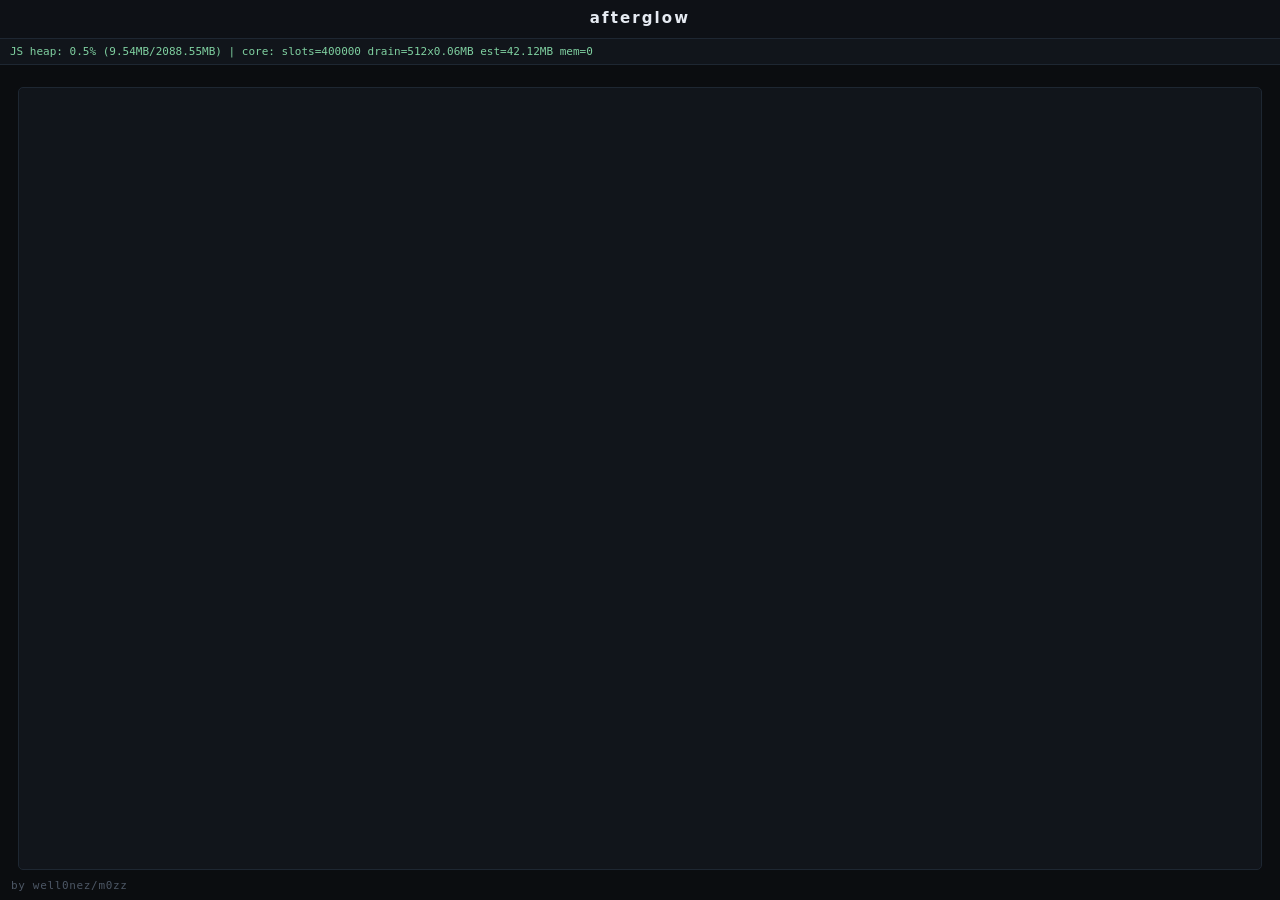
==== jb.html @ 9de736a9 "NEON HOST: painel de desbloqueio PS4 (motor Afterglow, FW 12.00-14.02)" ====
<!doctype html>
<html lang="en" manifest="cache.appcache">
  <head>
    <meta charset="utf-8" />
    <meta name="viewport" content="width=device-width,initial-scale=1" />
    <title>afterglow</title>
    <!-- This page carries its own styles and starts its own module, and it
         loads NOTHING else. That duplicates a little of style.css, and it is
         deliberate: every subresource is one more allocation and one more
         timing shift in the process that core.js is about to groom, and this
         exploit is decided by exactly that. The landing page may use the
         shared stylesheet; this one may not. -->
    <style>
      :root {
        --bg: #0b0d10;
        --panel: #0e1116;
        --sunk: #11151b;
        --line: #1e2732;
        --fg: #c8ced8;
        --bright: #e6ebf2;
        --dim: #7c8798;
        --faint: #4d5765;
        --ok: #7fd0a0;
        --bad: #d08a7f;
        --warn: #d8c07f;
        --sans: "Segoe UI", system-ui, sans-serif;
        --mono: Consolas, "DejaVu Sans Mono", monospace;
      }
      * {
        box-sizing: border-box;
      }
      html,
      body {
        margin: 0;
        padding: 0;
        min-height: 100%;
        background: var(--bg);
        color: var(--fg);
        font: 15px/1.45 var(--sans);
      }
      #brand {
        padding: 8px 10px;
        border-bottom: 1px solid var(--line);
        background: var(--panel);
        text-align: center;
      }
      #brand b {
        color: var(--bright);
        font-size: 15px;
        font-weight: 700;
        letter-spacing: 0.14em;
      }
      /* The live heap readout sits in the flow under the bar. Nothing here
         scrolls the document itself, so it stays in view without being
         positioned over the wordmark. */
      #ramBox {
        overflow: hidden;
        padding: 5px 10px;
        border-bottom: 1px solid var(--line);
        background: var(--sunk);
        color: var(--ok);
        font: 11px/1.4 var(--mono);
        text-overflow: ellipsis;
        white-space: nowrap;
      }
      /* Running: a spinner under the bar. jb.js switches the body to .done,
         .fail or .log. */
      #spin {
        position: fixed;
        top: calc(50% + 20px);
        left: 50%;
        width: 46px;
        height: 46px;
        margin: -23px 0 0 -23px;
        border: 4px solid var(--line);
        border-top-color: var(--ok);
        border-radius: 50%;
        animation: spin 0.9s linear infinite;
      }
      @keyframes spin {
        to {
          transform: rotate(360deg);
        }
      }
      #msg {
        position: fixed;
        top: 50%;
        left: 0;
        right: 0;
        transform: translateY(-50%);
        display: none;
        text-align: center;
        font-size: 16px;
        letter-spacing: 0.5px;
      }
      #state,
      #out {
        display: none;
      }
      body.done #spin,
      body.fail #spin {
        display: none;
      }
      body.fail #msg {
        display: block;
      }
      body.done #msg {
        display: block;
        color: var(--ok);
        font-weight: 700;
        letter-spacing: 2px;
      }
      /* ?log=1 -- the full step log. Laid out with flex rather than by
         subtracting a header height from 100vh. */
      body.log {
        display: flex;
        flex-direction: column;
        height: 100vh;
      }
      body.log #spin,
      body.log #msg {
        display: none;
      }
      body.log #wrap {
        display: flex;
        flex-direction: column;
        flex: 1;
        min-height: 0;
        padding: 14px 18px 30px;
      }
      body.log #state {
        display: block;
        margin: 0 0 8px;
        font-size: 22px;
        font-weight: 700;
      }
      body.log #out {
        display: block;
        flex: 1;
        min-height: 0;
        overflow-y: auto;
        padding: 10px 12px;
        border: 1px solid var(--line);
        border-radius: 5px;
        background: var(--sunk);
        font: 12px/1.45 var(--mono);
        white-space: pre-wrap;
      }
      /* The retry notice, raised by jb.js when the chain throws or stalls. */
      .notice {
        margin: 1em 0;
        padding: 0.7em 1em;
        border: 2px solid #e66;
        background: #2a1414;
        color: #f99;
        font: 700 20px/1.4 var(--sans);
      }
      .byline {
        position: fixed;
        bottom: 9px;
        left: 11px;
        margin: 0;
        color: var(--faint);
        font: 11px/1 var(--mono);
        letter-spacing: 0.06em;
      }
      .ok {
        color: var(--ok);
      }
      .bad {
        color: var(--bad);
      }
      .warn {
        color: var(--warn);
      }
      code {
        color: #9fb3d0;
      }
    </style>
  </head>
  <body>
    <!-- jb.js owns the body class: .log while the step log is shown, .done or
         .fail once the chain has settled. The ids below are its contract --
         #ramBox, #msg, #state and #out are read by name. -->
    <div id="brand"><b>afterglow</b></div>
    <div id="ramBox">RAM: checking...</div>
    <div id="spin"></div>
    <div id="msg">Restart your console</div>
    <div id="wrap">
      <div id="state"></div>
      <div id="out"></div>
    </div>
    <p class="byline">by well0nez/m0zz</p>
    <script type="module">
      import "./jb.js";
    </script>
  </body>
</html>
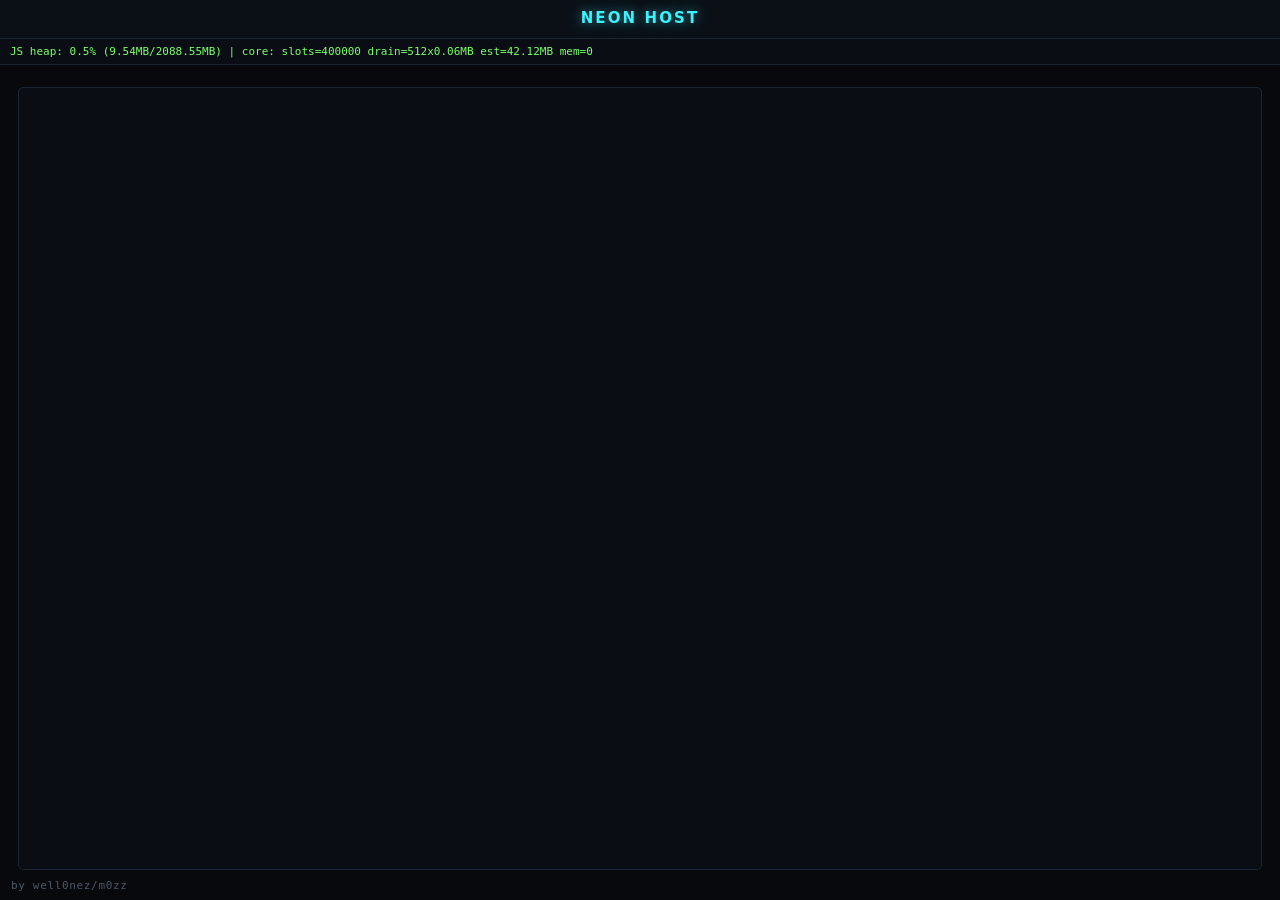
==== commit 31cc581c: "style: repinta tela de execucao (neon) + 3 modelos de home (terminal/minimal/console)" ====
--- a/jb.html
+++ b/jb.html
@@ -12,17 +12,17 @@
          shared stylesheet; this one may not. -->
     <style>
       :root {
-        --bg: #0b0d10;
-        --panel: #0e1116;
-        --sunk: #11151b;
-        --line: #1e2732;
-        --fg: #c8ced8;
-        --bright: #e6ebf2;
-        --dim: #7c8798;
+        --bg: #07090d;
+        --panel: #0b1017;
+        --sunk: #0a0e14;
+        --line: #1b2634;
+        --fg: #c9d4e2;
+        --bright: #eafcff;
+        --dim: #7b8aa0;
         --faint: #4d5765;
-        --ok: #7fd0a0;
-        --bad: #d08a7f;
-        --warn: #d8c07f;
+        --ok: #7cff6b;
+        --bad: #ff6b81;
+        --warn: #ffb04d;
         --sans: "Segoe UI", system-ui, sans-serif;
         --mono: Consolas, "DejaVu Sans Mono", monospace;
       }
@@ -45,10 +45,11 @@
         text-align: center;
       }
       #brand b {
-        color: var(--bright);
+        color: #3df2ff;
         font-size: 15px;
         font-weight: 700;
         letter-spacing: 0.14em;
+        text-shadow: 0 0 12px rgba(61, 242, 255, 0.55);
       }
       /* The live heap readout sits in the flow under the bar. Nothing here
          scrolls the document itself, so it stays in view without being
@@ -73,7 +74,7 @@
         height: 46px;
         margin: -23px 0 0 -23px;
         border: 4px solid var(--line);
-        border-top-color: var(--ok);
+        border-top-color: #3df2ff;
         border-radius: 50%;
         animation: spin 0.9s linear infinite;
       }
@@ -182,7 +183,7 @@
     <!-- jb.js owns the body class: .log while the step log is shown, .done or
          .fail once the chain has settled. The ids below are its contract --
          #ramBox, #msg, #state and #out are read by name. -->
-    <div id="brand"><b>afterglow</b></div>
+    <div id="brand"><b>NEON HOST</b></div>
     <div id="ramBox">RAM: checking...</div>
     <div id="spin"></div>
     <div id="msg">Restart your console</div>
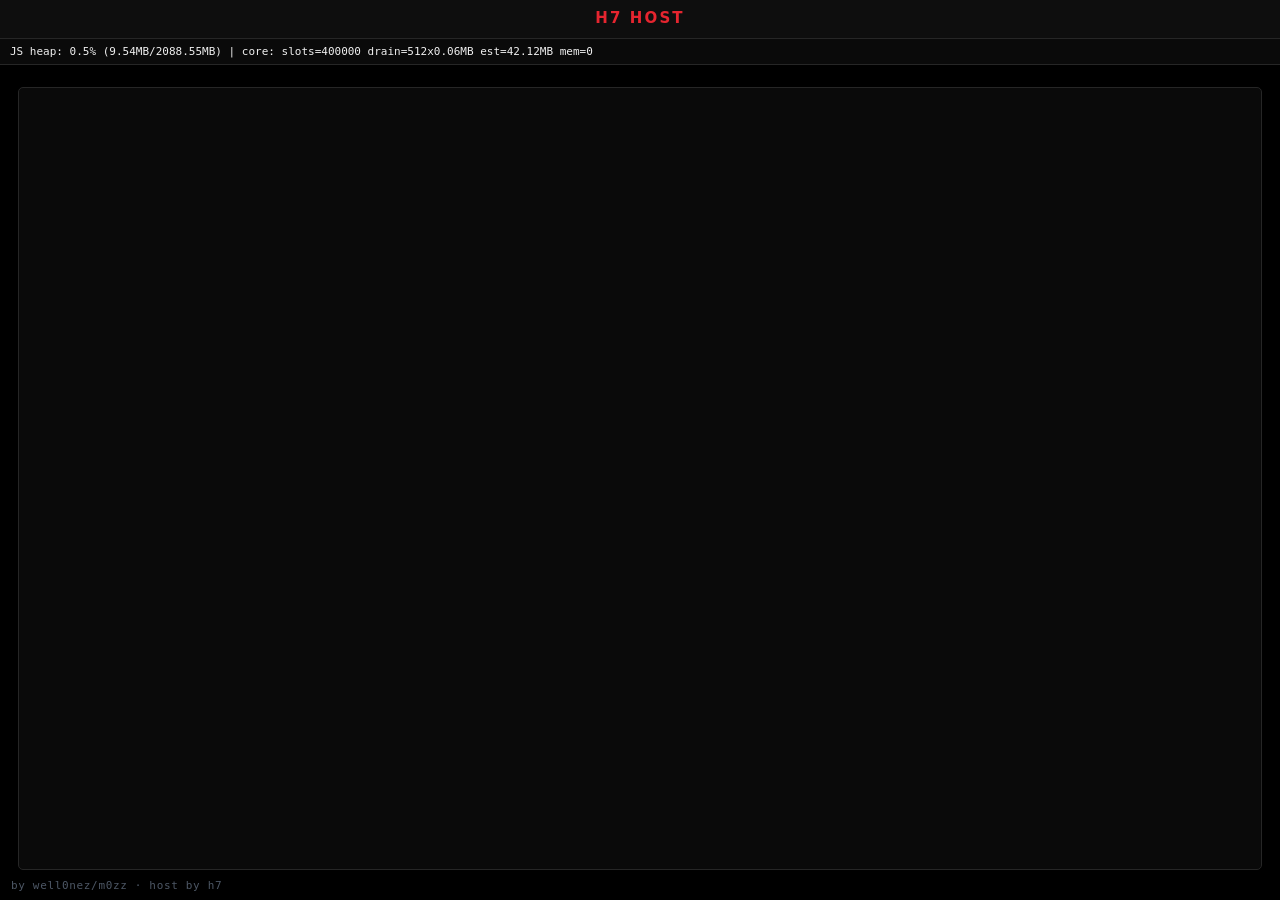
==== commit 48c69195: "feat: nova home H7 host (preto/vermelho, estilo PS) + ajustes de tema e tela de execucao" ====
--- a/jb.html
+++ b/jb.html
@@ -3,7 +3,7 @@
   <head>
     <meta charset="utf-8" />
     <meta name="viewport" content="width=device-width,initial-scale=1" />
-    <title>afterglow</title>
+    <title>H7 host</title>
     <!-- This page carries its own styles and starts its own module, and it
          loads NOTHING else. That duplicates a little of style.css, and it is
          deliberate: every subresource is one more allocation and one more
@@ -12,17 +12,17 @@
          shared stylesheet; this one may not. -->
     <style>
       :root {
-        --bg: #07090d;
-        --panel: #0b1017;
-        --sunk: #0a0e14;
-        --line: #1b2634;
-        --fg: #c9d4e2;
-        --bright: #eafcff;
-        --dim: #7b8aa0;
+        --bg: #000000;
+        --panel: #0e0e0e;
+        --sunk: #0a0a0a;
+        --line: #262626;
+        --fg: #f0f0f0;
+        --bright: #ffffff;
+        --dim: #8f8f8f;
         --faint: #4d5765;
-        --ok: #7cff6b;
+        --ok: #f0f0f0;
         --bad: #ff6b81;
-        --warn: #ffb04d;
+        --warn: #f0b24a;
         --sans: "Segoe UI", system-ui, sans-serif;
         --mono: Consolas, "DejaVu Sans Mono", monospace;
       }
@@ -45,11 +45,10 @@
         text-align: center;
       }
       #brand b {
-        color: #3df2ff;
+        color: #e5252f;
         font-size: 15px;
         font-weight: 700;
         letter-spacing: 0.14em;
-        text-shadow: 0 0 12px rgba(61, 242, 255, 0.55);
       }
       /* The live heap readout sits in the flow under the bar. Nothing here
          scrolls the document itself, so it stays in view without being
@@ -74,7 +73,7 @@
         height: 46px;
         margin: -23px 0 0 -23px;
         border: 4px solid var(--line);
-        border-top-color: #3df2ff;
+        border-top-color: #e5252f;
         border-radius: 50%;
         animation: spin 0.9s linear infinite;
       }
@@ -183,7 +182,7 @@
     <!-- jb.js owns the body class: .log while the step log is shown, .done or
          .fail once the chain has settled. The ids below are its contract --
          #ramBox, #msg, #state and #out are read by name. -->
-    <div id="brand"><b>NEON HOST</b></div>
+    <div id="brand"><b>H7 HOST</b></div>
     <div id="ramBox">RAM: checking...</div>
     <div id="spin"></div>
     <div id="msg">Restart your console</div>
@@ -191,7 +190,7 @@
       <div id="state"></div>
       <div id="out"></div>
     </div>
-    <p class="byline">by well0nez/m0zz</p>
+    <p class="byline">by well0nez/m0zz &middot; host by h7</p>
     <script type="module">
       import "./jb.js";
     </script>
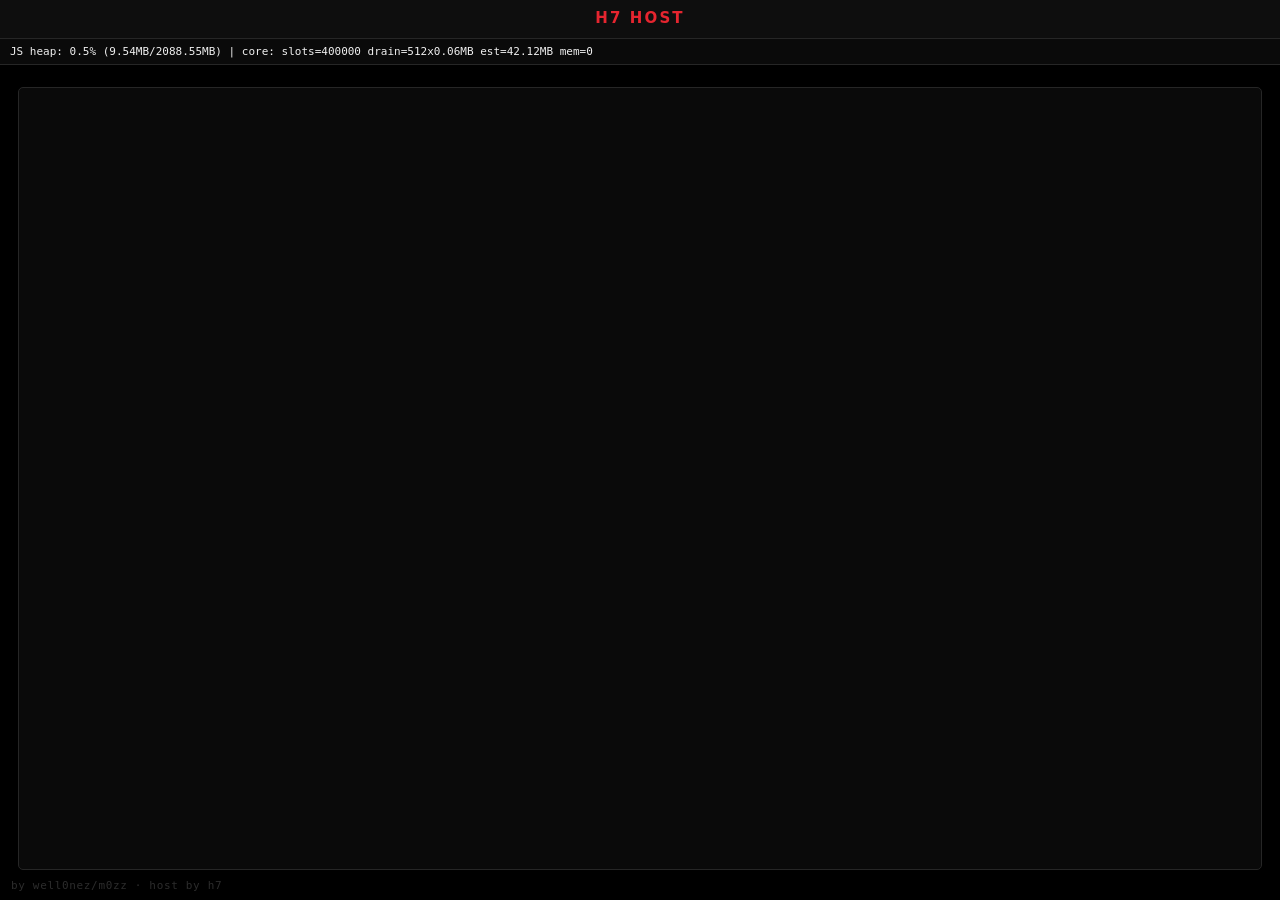
==== commit f834fb4f: "feat: modo discreto na tela de carregamento (sem log na TV) e textos limpos" ====
--- a/jb.html
+++ b/jb.html
@@ -3,7 +3,7 @@
   <head>
     <meta charset="utf-8" />
     <meta name="viewport" content="width=device-width,initial-scale=1" />
-    <title>H7 host</title>
+    <title>H7 Painel</title>
     <!-- This page carries its own styles and starts its own module, and it
          loads NOTHING else. That duplicates a little of style.css, and it is
          deliberate: every subresource is one more allocation and one more
@@ -160,7 +160,7 @@
         bottom: 9px;
         left: 11px;
         margin: 0;
-        color: var(--faint);
+        color: #2c2c2c;
         font: 11px/1 var(--mono);
         letter-spacing: 0.06em;
       }
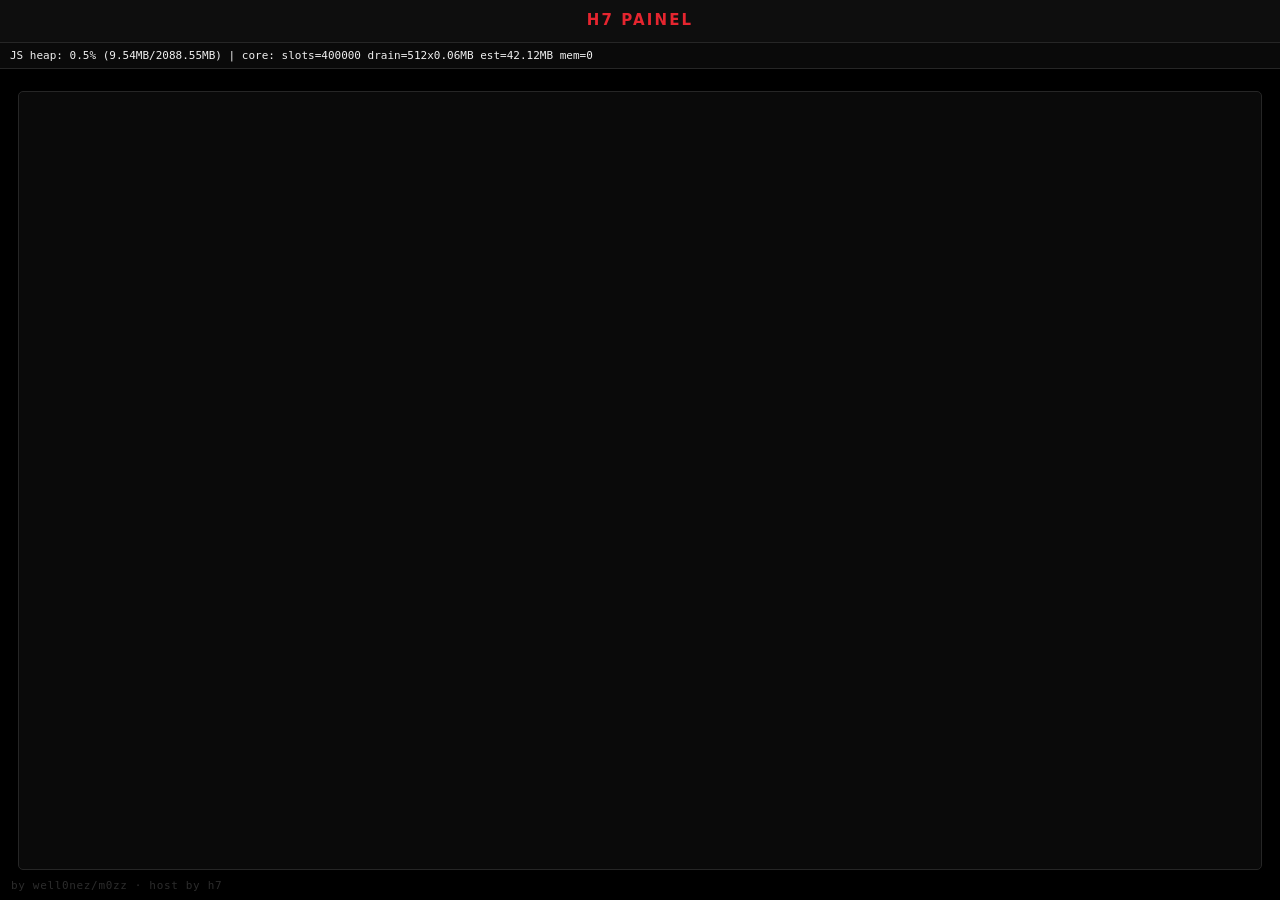
==== commit fab2b98e: "feat: oculta log e barra de RAM na execucao (tela limpa H7 Painel)" ====
--- a/jb.html
+++ b/jb.html
@@ -1,5 +1,5 @@
 <!doctype html>
-<html lang="en" manifest="cache.appcache">
+<html lang="pt-BR" manifest="cache.appcache">
   <head>
     <meta charset="utf-8" />
     <meta name="viewport" content="width=device-width,initial-scale=1" />
@@ -39,7 +39,7 @@
         font: 15px/1.45 var(--sans);
       }
       #brand {
-        padding: 8px 10px;
+        padding: 10px 12px;
         border-bottom: 1px solid var(--line);
         background: var(--panel);
         text-align: center;
@@ -50,10 +50,10 @@
         font-weight: 700;
         letter-spacing: 0.14em;
       }
-      /* The live heap readout sits in the flow under the bar. Nothing here
-         scrolls the document itself, so it stays in view without being
-         positioned over the wordmark. */
+      /* The live heap readout sits in the flow under the bar in log mode;
+         hidden by default so the loading screen stays clean and discreet. */
       #ramBox {
+        display: none;
         overflow: hidden;
         padding: 5px 10px;
         border-bottom: 1px solid var(--line);
@@ -63,15 +63,18 @@
         text-overflow: ellipsis;
         white-space: nowrap;
       }
-      /* Running: a spinner under the bar. jb.js switches the body to .done,
+      body.log #ramBox {
+        display: block;
+      }
+      /* Running: a clean centered spinner. jb.js switches the body to .done,
          .fail or .log. */
       #spin {
         position: fixed;
-        top: calc(50% + 20px);
+        top: 50%;
         left: 50%;
-        width: 46px;
-        height: 46px;
-        margin: -23px 0 0 -23px;
+        width: 48px;
+        height: 48px;
+        margin: -24px 0 0 -24px;
         border: 4px solid var(--line);
         border-top-color: #e5252f;
         border-radius: 50%;
@@ -107,8 +110,18 @@
       body.done #msg {
         display: block;
         color: var(--ok);
+        font-size: 20px;
         font-weight: 700;
         letter-spacing: 2px;
+      }
+      body.done #msg::after {
+        content: "Pronto \2014 pressione o bot\00e3o PS";
+        display: block;
+        margin-top: 10px;
+        color: var(--dim);
+        font-size: 14px;
+        font-weight: 400;
+        letter-spacing: 0;
       }
       /* ?log=1 -- the full step log. Laid out with flex rather than by
          subtracting a header height from 100vh. */
@@ -182,10 +195,10 @@
     <!-- jb.js owns the body class: .log while the step log is shown, .done or
          .fail once the chain has settled. The ids below are its contract --
          #ramBox, #msg, #state and #out are read by name. -->
-    <div id="brand"><b>H7 HOST</b></div>
+    <div id="brand"><b>H7 PAINEL</b></div>
     <div id="ramBox">RAM: checking...</div>
     <div id="spin"></div>
-    <div id="msg">Restart your console</div>
+    <div id="msg">Tente novamente</div>
     <div id="wrap">
       <div id="state"></div>
       <div id="out"></div>
